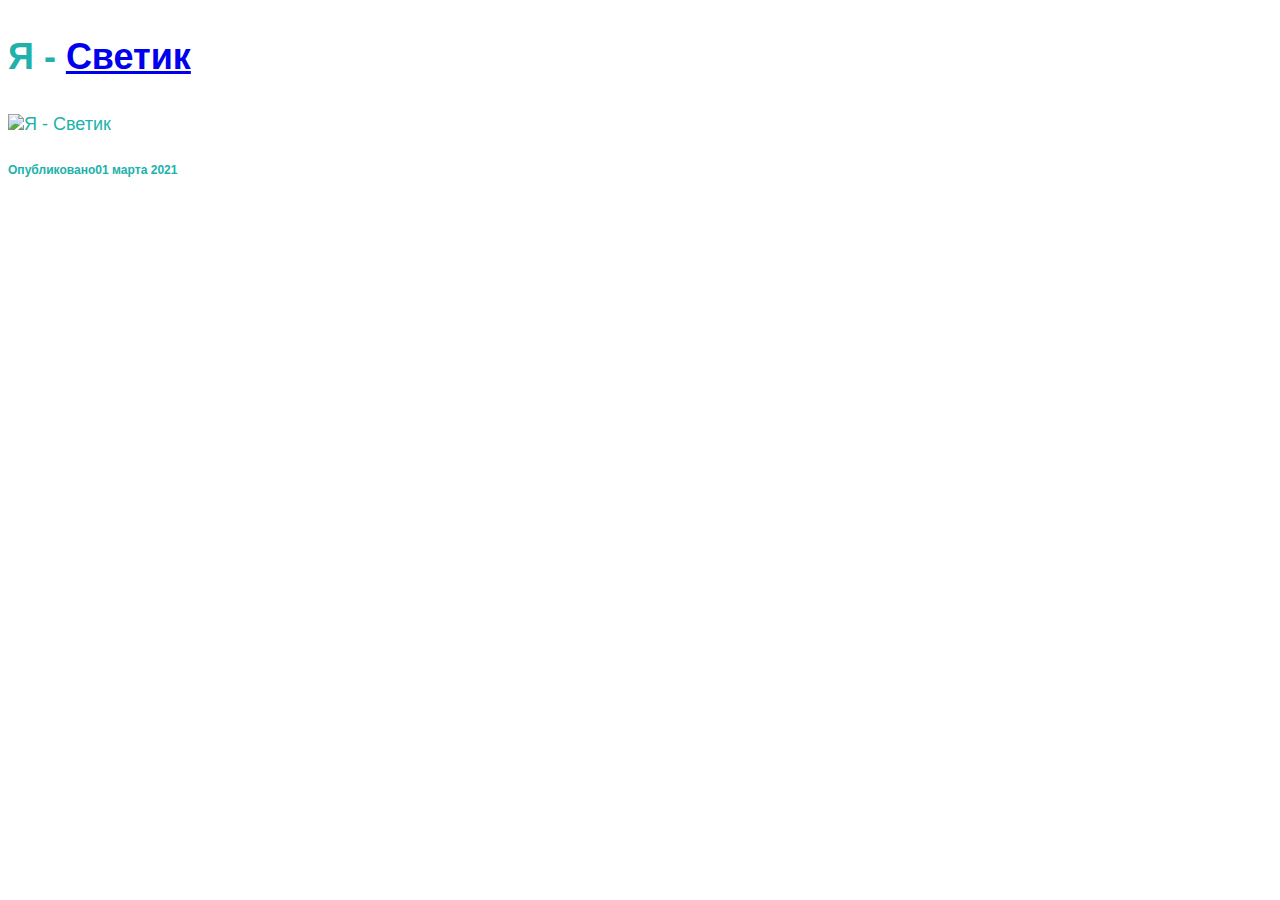
==== Index.html @ aa016b60 "Add files via upload" ====
<!doctype html>
<html>
    <head>
        <title>HomeWork by Sve1us1k</title>
        <meta charset="utf-8">
        <style>
            body {
                font-family: 'Franklin Gothic Medium', 'Arial Narrow', Arial, sans-serif;
                font-size: 18px;
                color: lightseagreen;
            }
            .footer {
                margin-bottom: 440px;
            }
        </style>
        <meta name="keyworlds" content="Index, HTML, курсы, работа мечты">
    </head>
    <body>
        <header>
            <h1> 
                <p>Я - <a href="AboutMe.html">Светик</a></p>
            </h1> 
            <img src="HNA1M5rz8tc.jpg" height="300" width="426" alt="Я - Светик">
        </header>
        <footer>
            <div class="footer"><h6>Опубликовано<time datetime="2021-03-01">01 марта 2021</time></h6></div>    
        </footer>
    </body>  
</html>
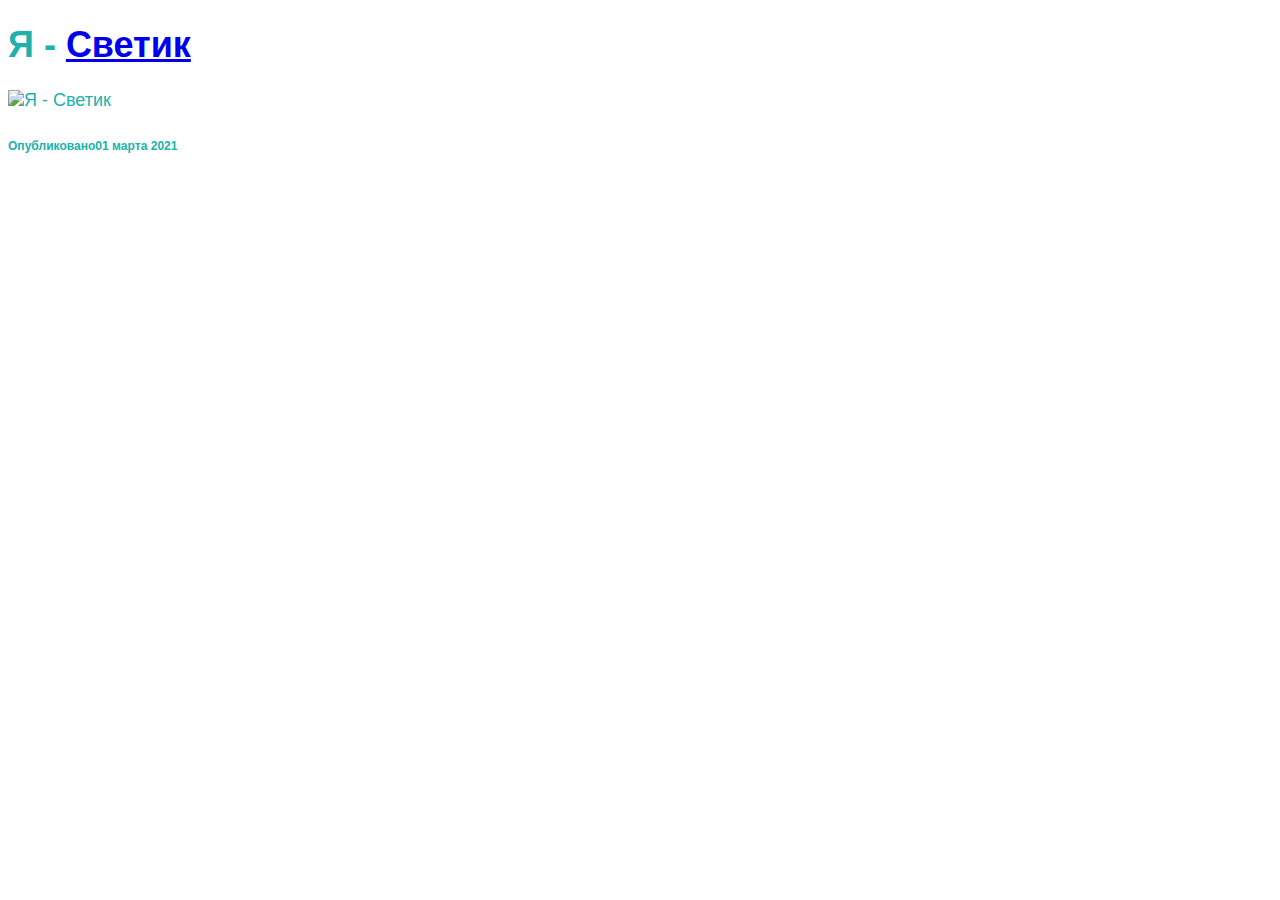
==== commit 3b88dad2: "Update Index.html" ====
--- a/Index.html
+++ b/Index.html
@@ -1,29 +1,26 @@
-<!doctype html>
-<html>
-    <head>
-        <title>HomeWork by Sve1us1k</title>
-        <meta charset="utf-8">
-        <style>
-            body {
-                font-family: 'Franklin Gothic Medium', 'Arial Narrow', Arial, sans-serif;
-                font-size: 18px;
-                color: lightseagreen;
-            }
-            .footer {
-                margin-bottom: 440px;
-            }
-        </style>
-        <meta name="keyworlds" content="Index, HTML, курсы, работа мечты">
-    </head>
-    <body>
-        <header>
-            <h1> 
-                <p>Я - <a href="AboutMe.html">Светик</a></p>
-            </h1> 
-            <img src="HNA1M5rz8tc.jpg" height="300" width="426" alt="Я - Светик">
-        </header>
-        <footer>
-            <div class="footer"><h6>Опубликовано<time datetime="2021-03-01">01 марта 2021</time></h6></div>    
-        </footer>
-    </body>  
+<!DOCTYPE html>
+<html lang="ru">
+<head>
+    <meta charset="UTF-8">
+    <title>HomeWork by Sve1us1k</title>
+    <style>
+        body {
+            font-family: 'Franklin Gothic Medium', 'Arial Narrow', Arial, sans-serif;
+            font-size: 18px;
+            color: lightseagreen;
+        }
+        .footer {
+            margin-bottom: 440px;
+        }
+    </style>    
+</head>   
+<body>
+    <header>
+        <h1>Я - <a href="AboutMe.html">Светик</a></h1> 
+        <img src="HNA1M5rz8tc.jpg" height="300" width="426" alt="Я - Светик">
+    </header>
+    <footer>
+        <div class="footer"><h6>Опубликовано<time datetime="2021-03-01">01 марта 2021</time></h6></div>    
+    </footer>
+</body>  
 </html>
